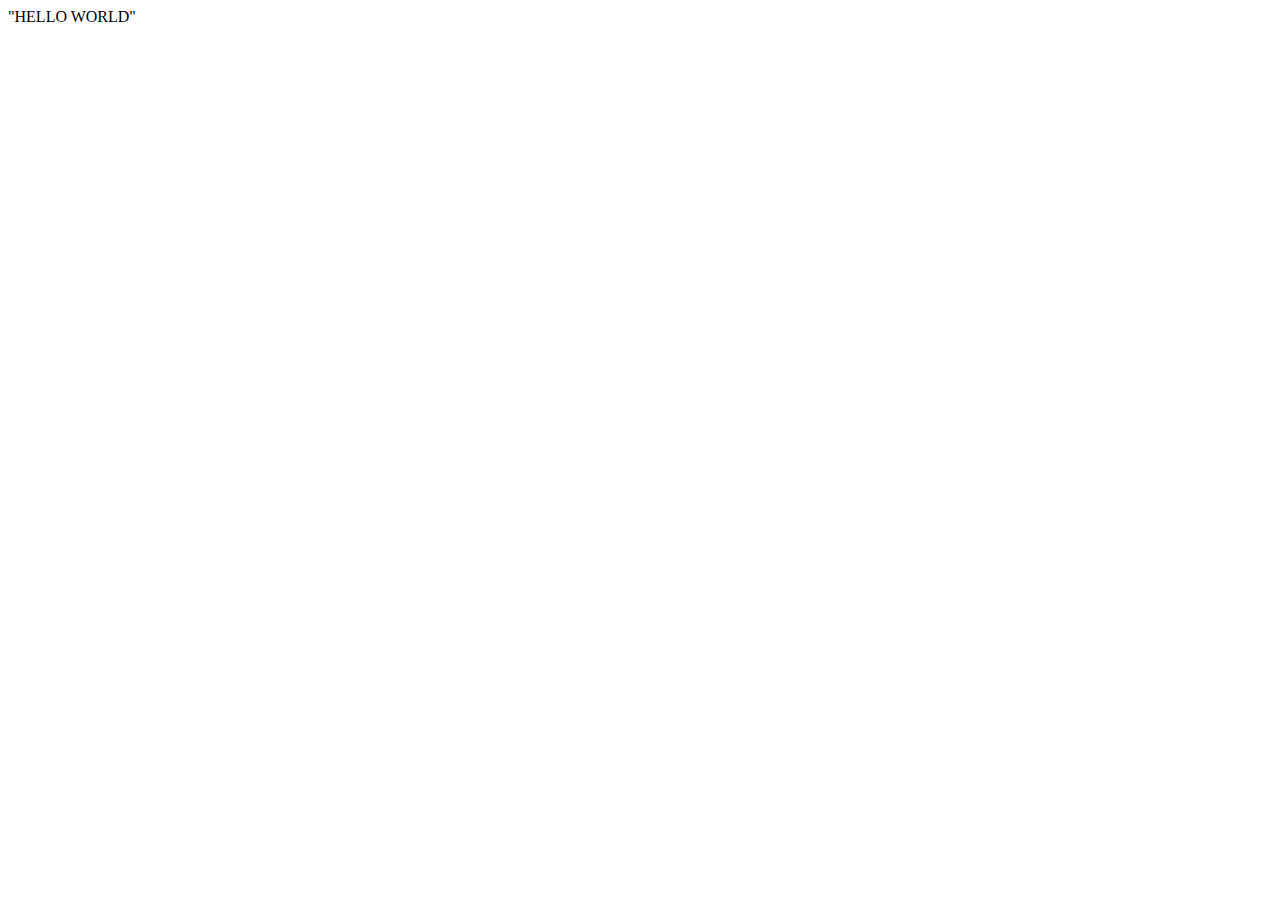
==== index.html @ d79661c7 "create index.html" ====
<!DOCTYPE html>
<html>
<head>
    <meta charset="utf-8" />
    <meta http-equiv="X-UA-Compatible" content="IE=edge">
    <title>Page Title</title>
    <meta name="viewport" content="width=device-width, initial-scale=1">
    <link rel="stylesheet" type="text/css" media="screen" href="main.css" />
    <script src="main.js"></script>
</head>
<body>

    "HELLO WORLD"
    
</body>
</html>
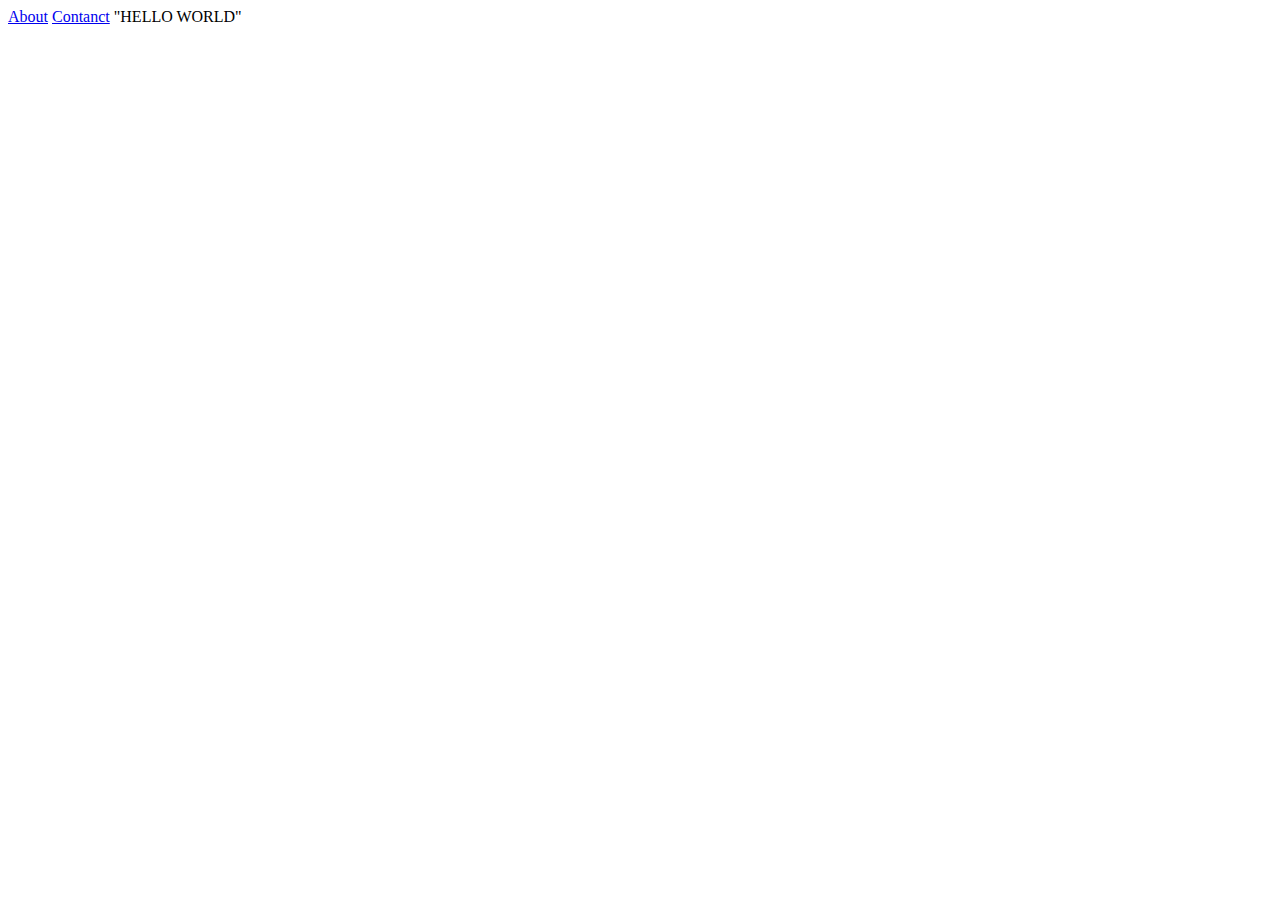
==== commit 5d085800: "adding in navigation bar" ====
--- a/index.html
+++ b/index.html
@@ -8,6 +8,12 @@
     <link rel="stylesheet" type="text/css" media="screen" href="main.css" />
     <script src="main.js"></script>
 </head>
+
+<div class="topnav">
+    <a class="active" href="#home>Home</a>
+    <a href="#About>About</a>
+    <a href="#Games>Games</a> 
+    <a href="#Contact>Contanct</a> 
 <body>
 
     "HELLO WORLD"
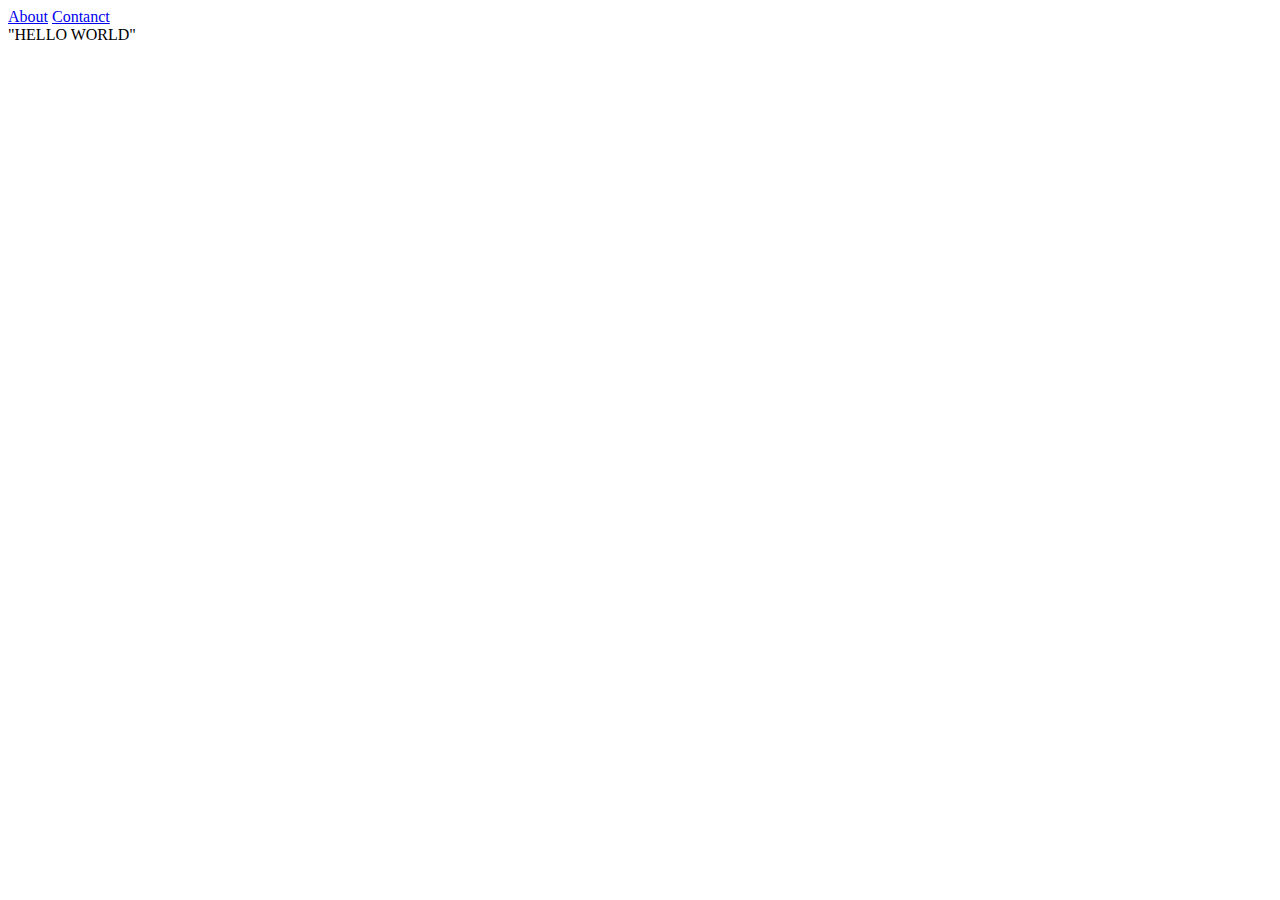
==== commit cb1796eb: "update index.html" ====
--- a/index.html
+++ b/index.html
@@ -13,7 +13,8 @@
     <a class="active" href="#home>Home</a>
     <a href="#About>About</a>
     <a href="#Games>Games</a> 
-    <a href="#Contact>Contanct</a> 
+    <a href="#Contact>Contanct</a>
+</div>
 <body>
 
     "HELLO WORLD"
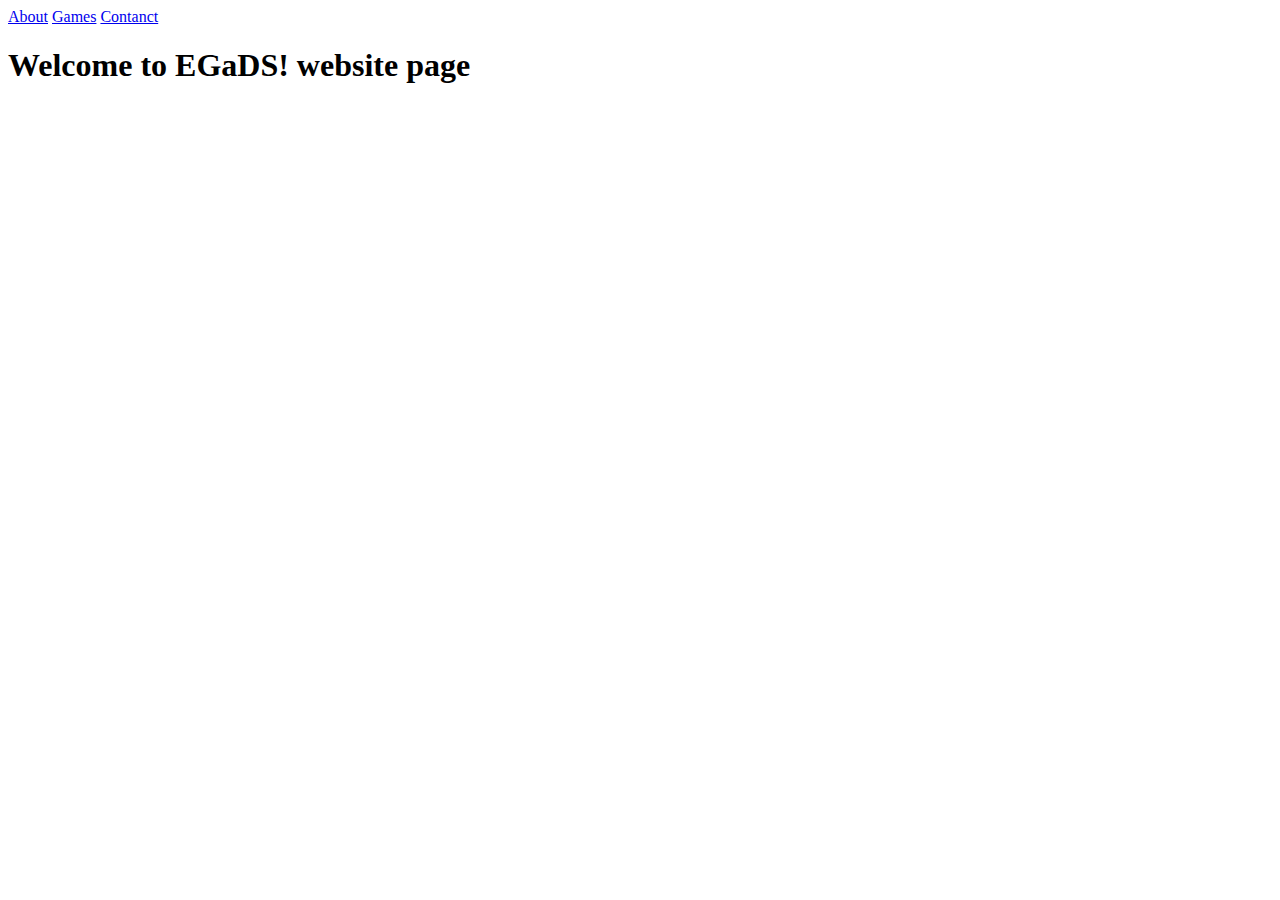
==== commit 02ce5a94: "Update index.html and added temporary stylesheet." ====
--- a/index.html
+++ b/index.html
@@ -8,16 +8,15 @@
     <link rel="stylesheet" type="text/css" media="screen" href="main.css" />
     <script src="main.js"></script>
 </head>
-
-<div class="topnav">
-    <a class="active" href="#home>Home</a>
-    <a href="#About>About</a>
-    <a href="#Games>Games</a> 
-    <a href="#Contact>Contanct</a>
-</div>
 <body>
-
-    "HELLO WORLD"
+    <div class="topnav">
+         <a class="active" href="#home>Home</a>
+         <a href="#about">About</a>
+         <a href="#games">Games</a> 
+         <a href="#contact">Contanct</a>
+    </div>
+    
+    <h1>Welcome to EGaDS! website page</h1>
     
 </body>
 </html>
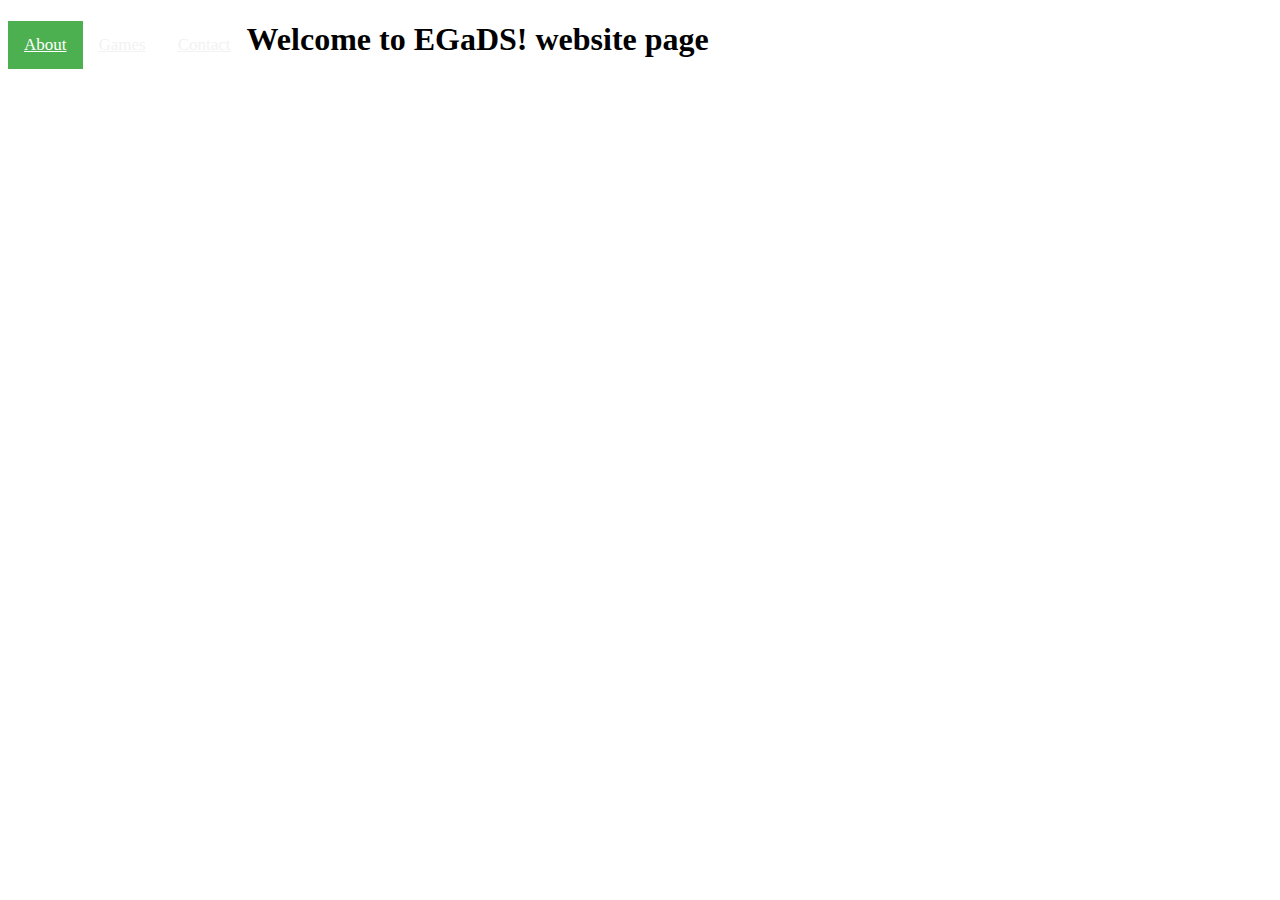
==== commit bab20d5a: "fixed things in index.html" ====
--- a/index.html
+++ b/index.html
@@ -3,17 +3,16 @@
 <head>
     <meta charset="utf-8" />
     <meta http-equiv="X-UA-Compatible" content="IE=edge">
-    <title>Page Title</title>
+    <title>Home Page</title>
     <meta name="viewport" content="width=device-width, initial-scale=1">
-    <link rel="stylesheet" type="text/css" media="screen" href="main.css" />
-    <script src="main.js"></script>
+    <link rel="stylesheet" type="text/css" media="screen" href="styles/style.css" />
 </head>
 <body>
     <div class="topnav">
          <a class="active" href="#home>Home</a>
          <a href="#about">About</a>
          <a href="#games">Games</a> 
-         <a href="#contact">Contanct</a>
+         <a href="#contact">Contact</a>
     </div>
     
     <h1>Welcome to EGaDS! website page</h1>
--- a/styles/style.css
+++ b/styles/style.css
@@ -0,0 +1,26 @@
+/* add background color to navigation bar*/
+.topnav {
+    background-color: #333333
+    overflow: hidden;
+}
+
+/* style links in nav bar*/
+.topnav a {
+    float: left;
+    color: #f2f2f2;
+    text-align: center;
+    padding: 14px 16px;
+    font-size: 17px;
+}
+
+/* color of links when hovering */
+.topnav a:hover {
+    background-color: #ddd;
+    color: black
+}
+
+/* color for current active link */
+.topnav a.active {
+    background-color: #4caf50;
+    color: white;
+}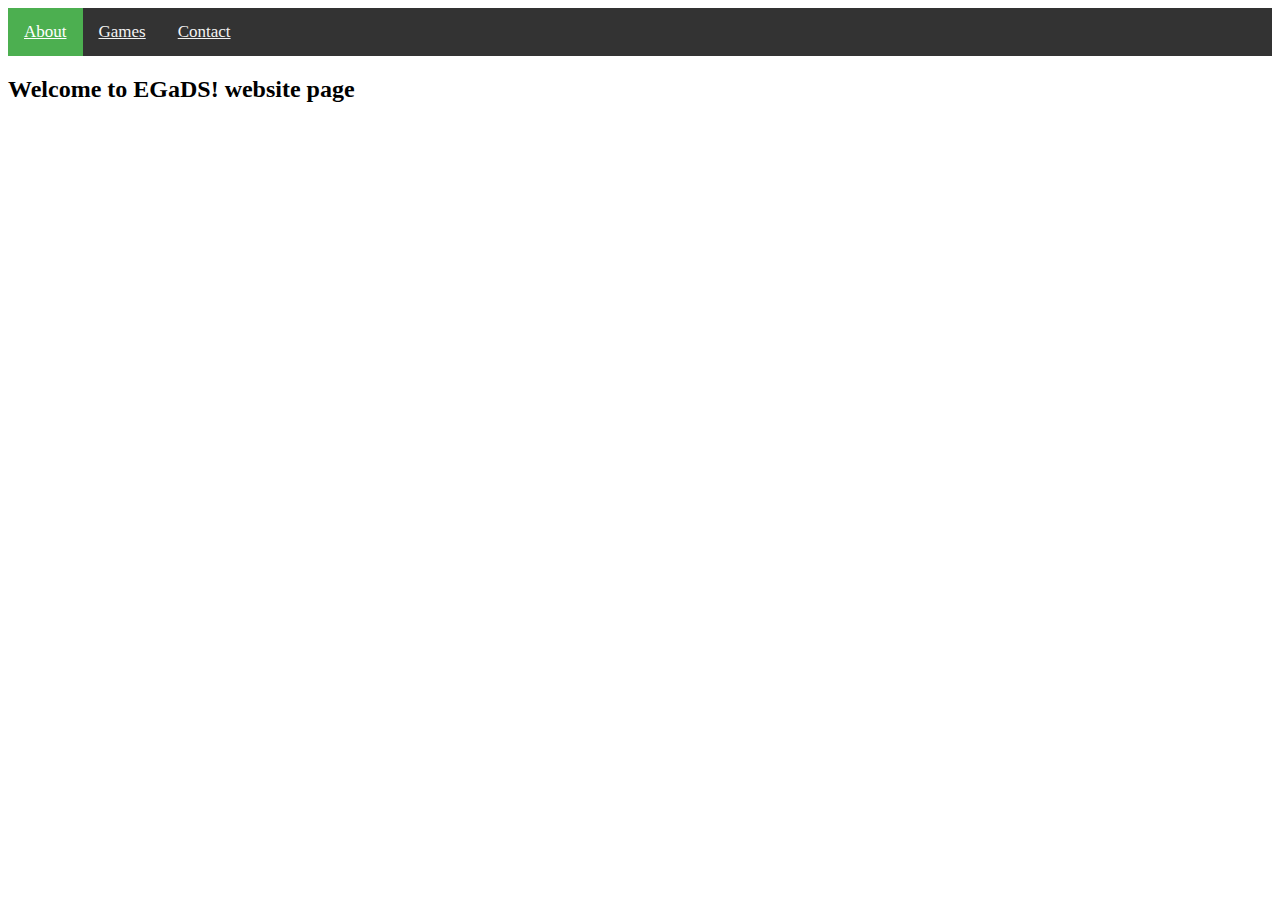
==== commit 9f80d7c2: "minor fixes" ====
--- a/index.html
+++ b/index.html
@@ -15,7 +15,7 @@
          <a href="#contact">Contact</a>
     </div>
     
-    <h1>Welcome to EGaDS! website page</h1>
+    <h2>Welcome to EGaDS! website page</h2>
     
 </body>
 </html>
--- a/styles/style.css
+++ b/styles/style.css
@@ -1,6 +1,6 @@
 /* add background color to navigation bar*/
 .topnav {
-    background-color: #333333
+    background-color: #333333;
     overflow: hidden;
 }
 
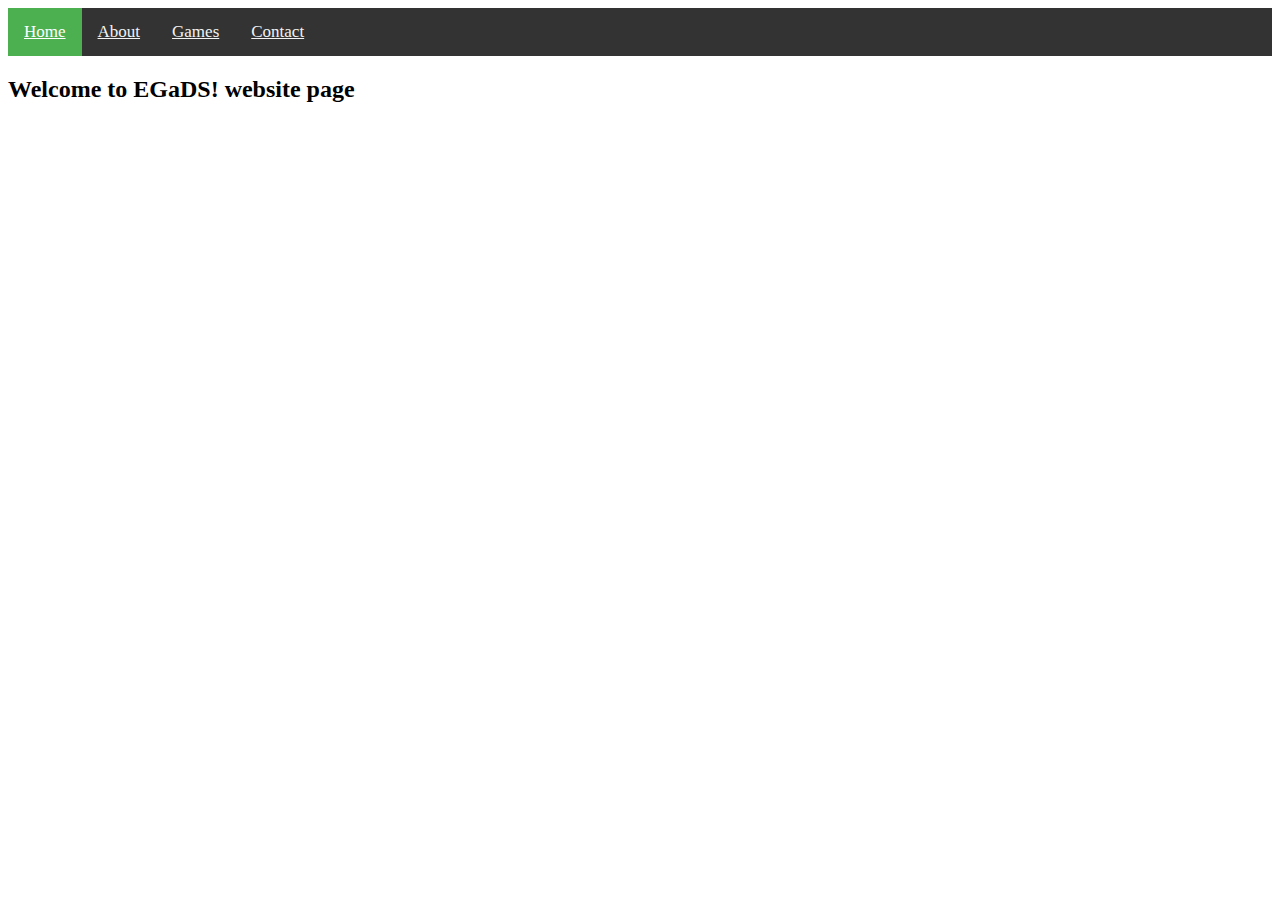
==== commit a47f486d: "minor fix in index.html" ====
--- a/index.html
+++ b/index.html
@@ -9,7 +9,7 @@
 </head>
 <body>
     <div class="topnav">
-         <a class="active" href="#home>Home</a>
+         <a class="active" href="#home">Home</a>
          <a href="#about">About</a>
          <a href="#games">Games</a> 
          <a href="#contact">Contact</a>
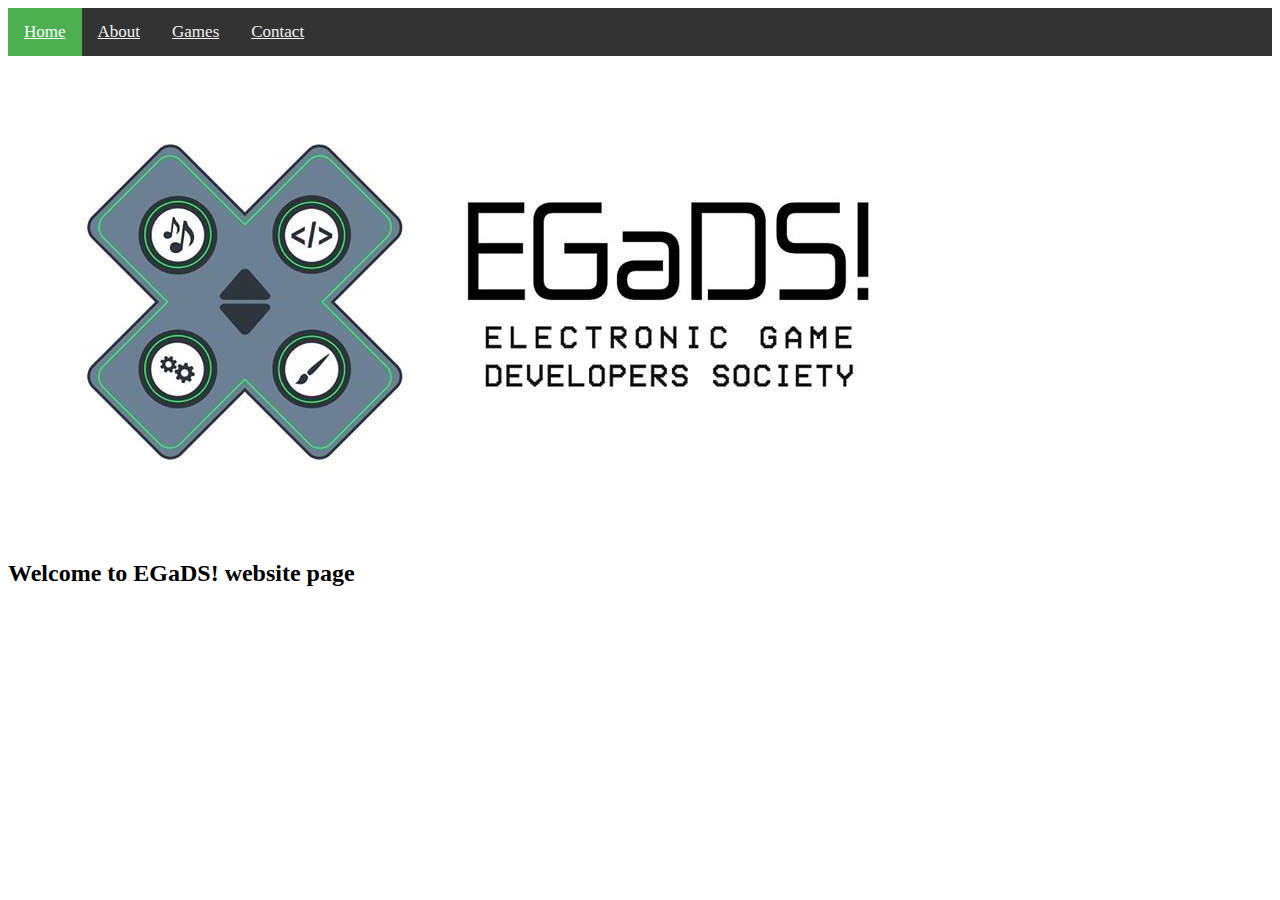
==== commit 22b44377: "added games.html, about.html, and contact.html. Linked about.html and games.html in index.html." ====
--- a/index.html
+++ b/index.html
@@ -9,11 +9,13 @@
 </head>
 <body>
     <div class="topnav">
-         <a class="active" href="#home">Home</a>
-         <a href="#about">About</a>
-         <a href="#games">Games</a> 
+         <a class="active" href="index.html">Home</a>
+         <a href="about.html">About</a>
+         <a href="games.html">Games</a> 
          <a href="#contact">Contact</a>
     </div>
+
+    <img src="images/logo.jpg">
     
     <h2>Welcome to EGaDS! website page</h2>
     
